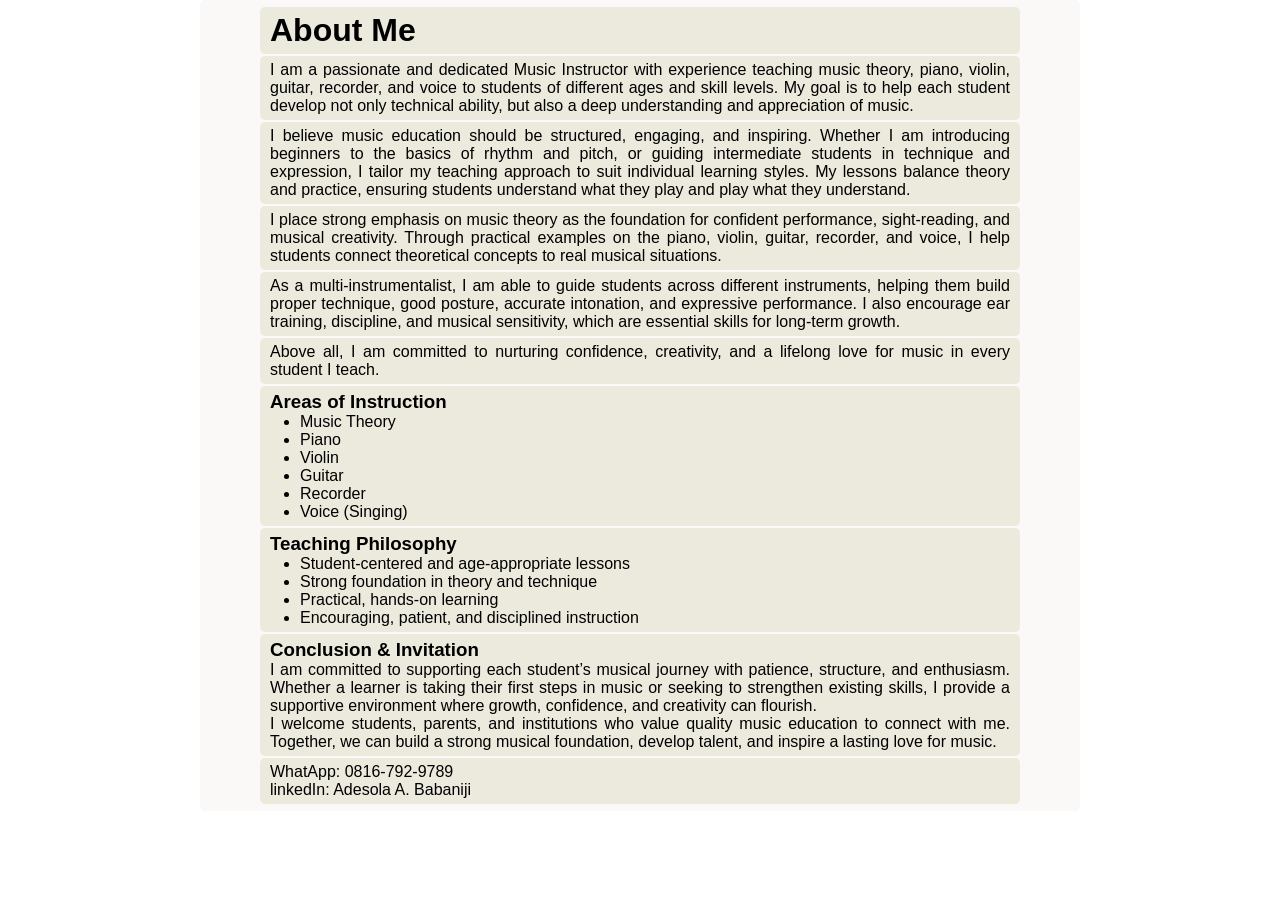
==== about_me.html @ ada09bce "march update" ====
<!DOCTYPE html>
<html lang="en">
<head>
    <meta charset="UTF-8">
    <meta name="viewport" content="width=device-width, initial-scale=1.0">
    <link rel="stylesheet" href="about_me.css">
    <title>About Me</title>
</head>
<body>
    <div class="container">
        <div>
            <h1>About Me</h1>
        </div>

        <div>
            <p>
                I am a passionate and dedicated Music Instructor with experience teaching music theory, piano, 
                violin, guitar, recorder, and voice to students of different ages and skill levels. My goal is 
                to help each student develop not only technical ability, but also a deep understanding and 
                appreciation of music.
            </p>
        </div>

        <div>
            <p>
                I believe music education should be structured, engaging, and inspiring. Whether I am introducing 
                beginners to the basics of rhythm and pitch, or guiding intermediate students in technique and 
                expression, I tailor my teaching approach to suit individual learning styles. My lessons balance 
                theory and practice, ensuring students understand what they play and play what they understand.
            </p>
        </div>

        <div>
            <p>
                I place strong emphasis on music theory as the foundation for confident performance, sight-reading, and 
                musical creativity. Through practical examples on the piano, violin, guitar, recorder, and voice, I help 
                students connect theoretical concepts to real musical situations.
            </p>
        </div>

        <div>
            <p>
                As a multi-instrumentalist, I am able to guide students across different instruments, helping them build 
                proper technique, good posture, accurate intonation, and expressive performance. I also encourage ear training, 
                discipline, and musical sensitivity, which are essential skills for long-term growth.
            </p>
        </div>

        <div>
            <p>
                Above all, I am committed to nurturing confidence, creativity, and a lifelong love for music in every student I teach.
            </p>
        </div>

        <div>
            <h3>Areas of Instruction</h3>
            <ul>
                <li>Music Theory</li>
                <li>Piano</li>
                <li>Violin</li>
                <li>Guitar</li>
                <li>Recorder</li>
                <li>Voice (Singing)</li>
            </ul>
        </div>

        <div>
            <h3>Teaching Philosophy</h3>
            <ul>
                <li>Student-centered and age-appropriate lessons</li>
                <li>Strong foundation in theory and technique</li>
                <li>Practical, hands-on learning</li>
                <li>Encouraging, patient, and disciplined instruction</li>	
            </ul>
        </div>

        <div>
            <h3>Conclusion & Invitation</h3>
            <p>
                I am committed to supporting each student’s musical journey with patience, structure, and enthusiasm. 
                Whether a learner is taking their first steps in music or seeking to strengthen existing skills, I 
                provide a supportive environment where growth, confidence, and creativity can flourish.
            </p>
            <p>
                I welcome students, parents, and institutions who value quality music education to connect with me. 
                Together, we can build a strong musical foundation, develop talent, and inspire a lasting love for music.
            </p>
        </div>

        <div>
            <p>
                WhatApp: 0816-792-9789 <br>
                linkedIn: Adesola A. Babaniji
            </p>
        </div>
    </div>    
</body>
</html>
---- about_me.css ----
* {
    margin: 0;
    padding: 0;
}

body {
    font-family: 'Gill Sans', 'Gill Sans MT', Calibri, 'Trebuchet MS', sans-serif;
    text-align: justify;
}

.container {
    background-color: rgb(250, 249, 248);
    margin: 0px 200px;
}

div {
    background-color: rgb(236, 234, 221);
    border-radius: 5px;
    margin: 2px 50px;
    padding: 5px 10px;
}

ul {
    margin: 0px 30px;
}

@media (max-width:600px) {
    .container {
        margin: 0px 20px;
    }

    div {
        margin: 2px 15px;
    }
}
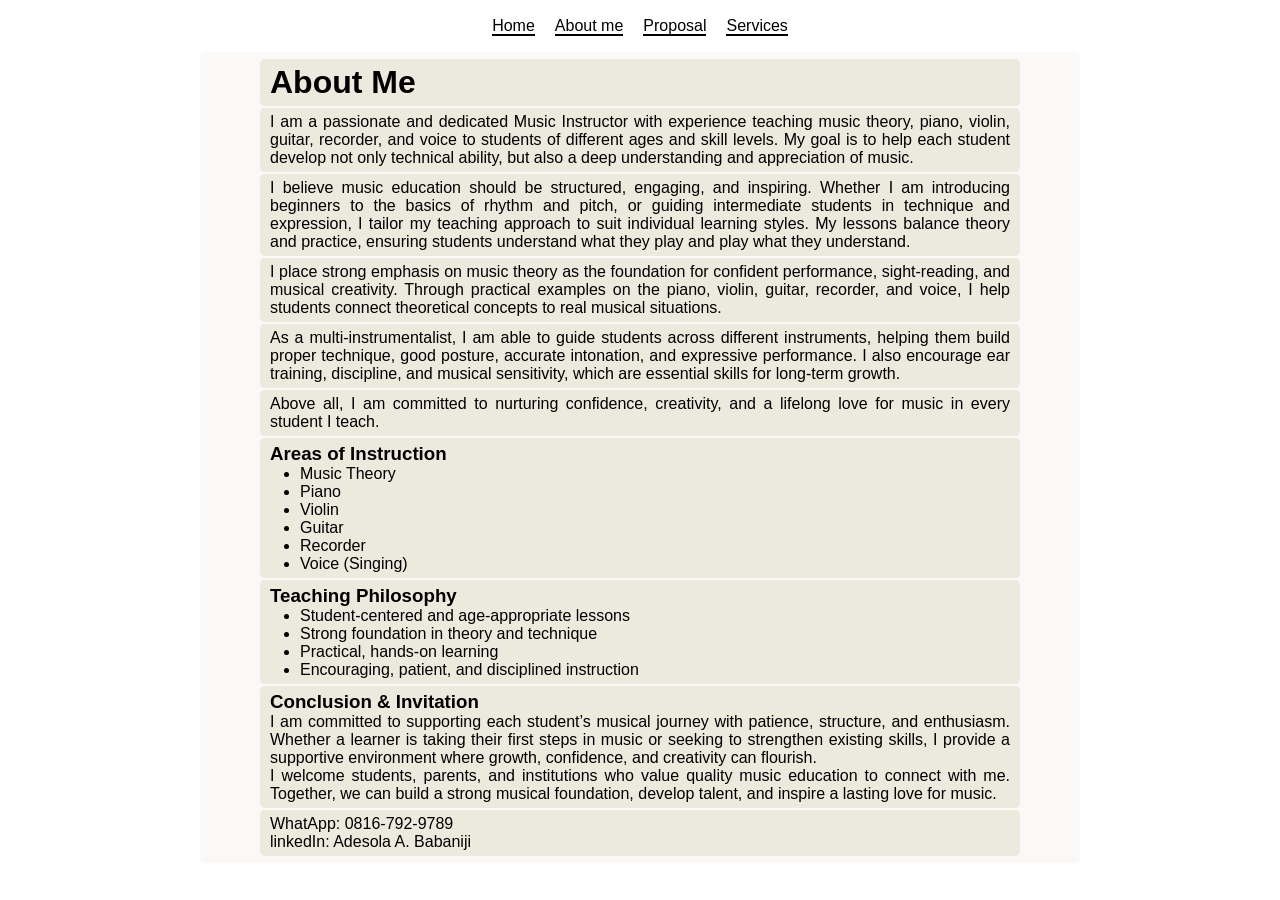
==== commit 29dac888: "header for each page" ====
--- a/about_me.html
+++ b/about_me.html
@@ -1,3 +1,12 @@
+<div id="header" style="background-color: white;"></div>
+
+<script>
+  fetch("header.html")
+    .then(res => res.text())
+    .then(data => {
+      document.getElementById("header").innerHTML = data;
+    });
+</script>
 <!DOCTYPE html>
 <html lang="en">
 <head>
--- a/about_me.css
+++ b/about_me.css
@@ -6,6 +6,10 @@
 body {
     font-family: 'Gill Sans', 'Gill Sans MT', Calibri, 'Trebuchet MS', sans-serif;
     text-align: justify;
+}
+
+#header {
+    background: white;
 }
 
 .container {
@@ -25,6 +29,9 @@
 }
 
 @media (max-width:600px) {
+    body {
+        text-align: left;
+    }
     .container {
         margin: 0px 20px;
     }
